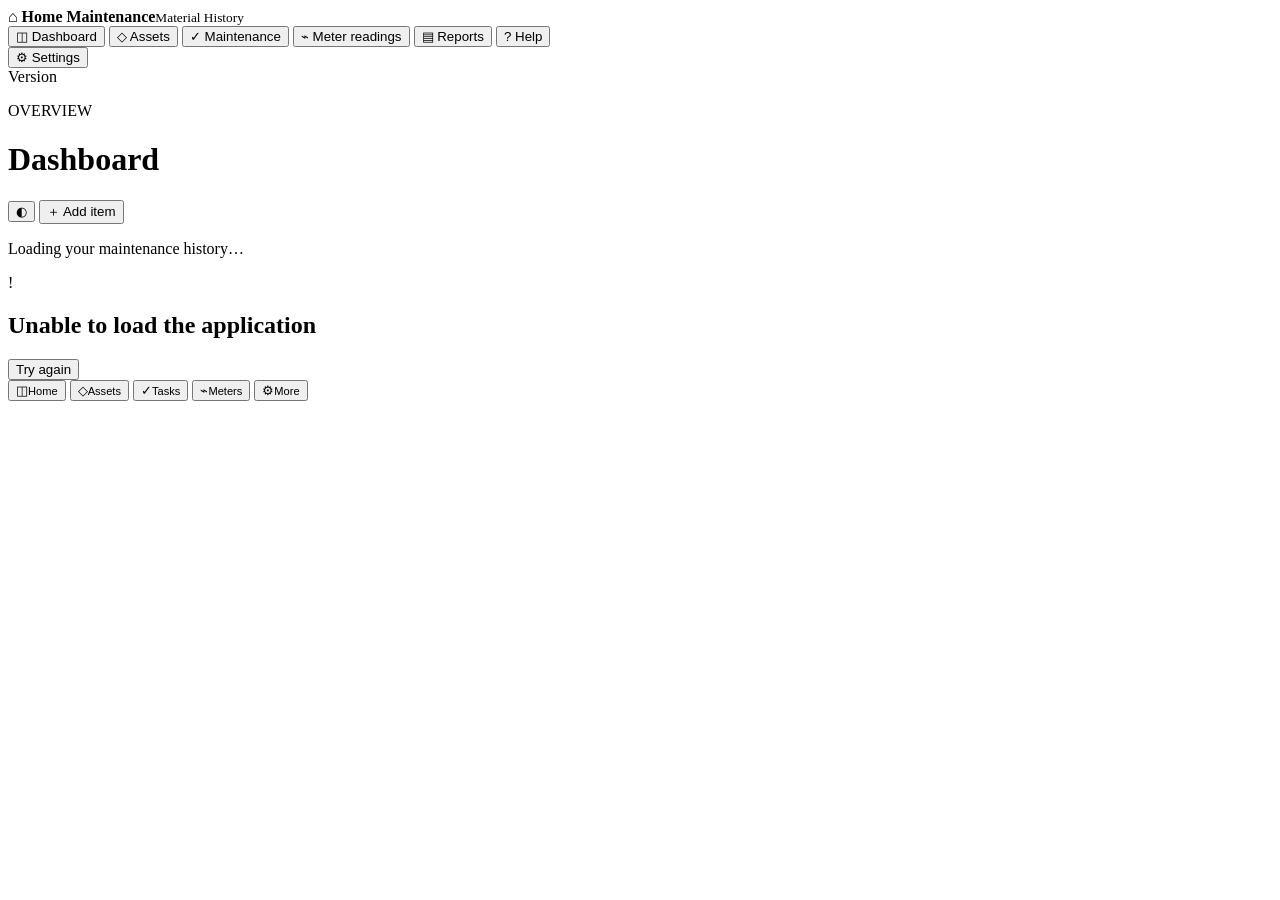
==== home_maintenance_tracker/static/index.html @ 6117e9c3 "Add files via upload" ====
<!doctype html>
<html lang="en">
<head>
  <meta charset="utf-8">
  <meta name="viewport" content="width=device-width,initial-scale=1,viewport-fit=cover">
  <meta name="color-scheme" content="light dark">
  <title>Home Maintenance Tracker</title>
  <link rel="stylesheet" href="static/styles.css">
</head>
<body>
  <div id="app" class="app-shell">
    <aside class="sidebar" aria-label="Primary navigation">
      <div class="brand">
        <span class="brand-mark" aria-hidden="true">⌂</span>
        <span><strong>Home Maintenance</strong><small>Material History</small></span>
      </div>
      <nav id="nav">
        <button data-page="dashboard" class="active"><span>◫</span> Dashboard</button>
        <button data-page="assets"><span>◇</span> Assets</button>
        <button data-page="maintenance"><span>✓</span> Maintenance</button>
        <button data-page="meters"><span>⌁</span> Meter readings</button>
        <button data-page="reports"><span>▤</span> Reports</button>
        <button data-page="help"><span>?</span> Help</button>
      </nav>
      <div class="sidebar-footer">
        <button data-page="settings"><span>⚙</span> Settings</button>
        <div class="version" id="version">Version</div>
      </div>
    </aside>

    <main>
      <header class="topbar">
        <div>
          <p class="eyebrow" id="pageEyebrow">OVERVIEW</p>
          <h1 id="pageTitle">Dashboard</h1>
        </div>
        <div class="top-actions">
          <button class="icon-button" id="themeToggle" aria-label="Toggle theme">◐</button>
          <button class="button primary" id="quickAdd">＋ Add item</button>
        </div>
      </header>

      <div id="loading" class="loading"><span></span><p>Loading your maintenance history…</p></div>
      <div id="errorState" class="empty-state hidden"><span>!</span><h2>Unable to load the application</h2><p id="errorMessage"></p><button class="button" onclick="location.reload()">Try again</button></div>

      <section id="page-dashboard" class="page active"></section>
      <section id="page-assets" class="page"></section>
      <section id="page-maintenance" class="page"></section>
      <section id="page-meters" class="page"></section>
      <section id="page-reports" class="page"></section>
      <section id="page-help" class="page"></section>
      <section id="page-settings" class="page"></section>
    </main>

    <nav class="mobile-nav" aria-label="Mobile navigation">
      <button data-page="dashboard" class="active"><span>◫</span><small>Home</small></button>
      <button data-page="assets"><span>◇</span><small>Assets</small></button>
      <button data-page="maintenance"><span>✓</span><small>Tasks</small></button>
      <button data-page="meters"><span>⌁</span><small>Meters</small></button>
      <button data-page="settings"><span>⚙</span><small>More</small></button>
    </nav>
  </div>

  <dialog id="modal" class="modal">
    <form method="dialog" class="modal-card" id="modalForm">
      <header><div><p class="eyebrow" id="modalEyebrow">DETAILS</p><h2 id="modalTitle">Modal</h2></div><button value="cancel" class="close-button" aria-label="Close">×</button></header>
      <div class="modal-body" id="modalBody"></div>
      <footer id="modalFooter"><button value="cancel" class="button">Cancel</button><button type="button" class="button primary" id="modalSubmit">Save</button></footer>
    </form>
  </dialog>

  <dialog id="setupDialog" class="modal setup-modal">
    <form method="dialog" class="modal-card" id="setupForm">
      <header><div><p class="eyebrow">FIRST-RUN SETUP</p><h2>Welcome to Home Maintenance Tracker</h2></div></header>
      <div class="modal-body" id="setupBody"></div>
      <footer><button type="button" class="button primary" id="setupNext">Continue</button></footer>
    </form>
  </dialog>

  <div id="toastRegion" class="toast-region" aria-live="polite"></div>
  <script src="static/app.js"></script>
</body>
</html>
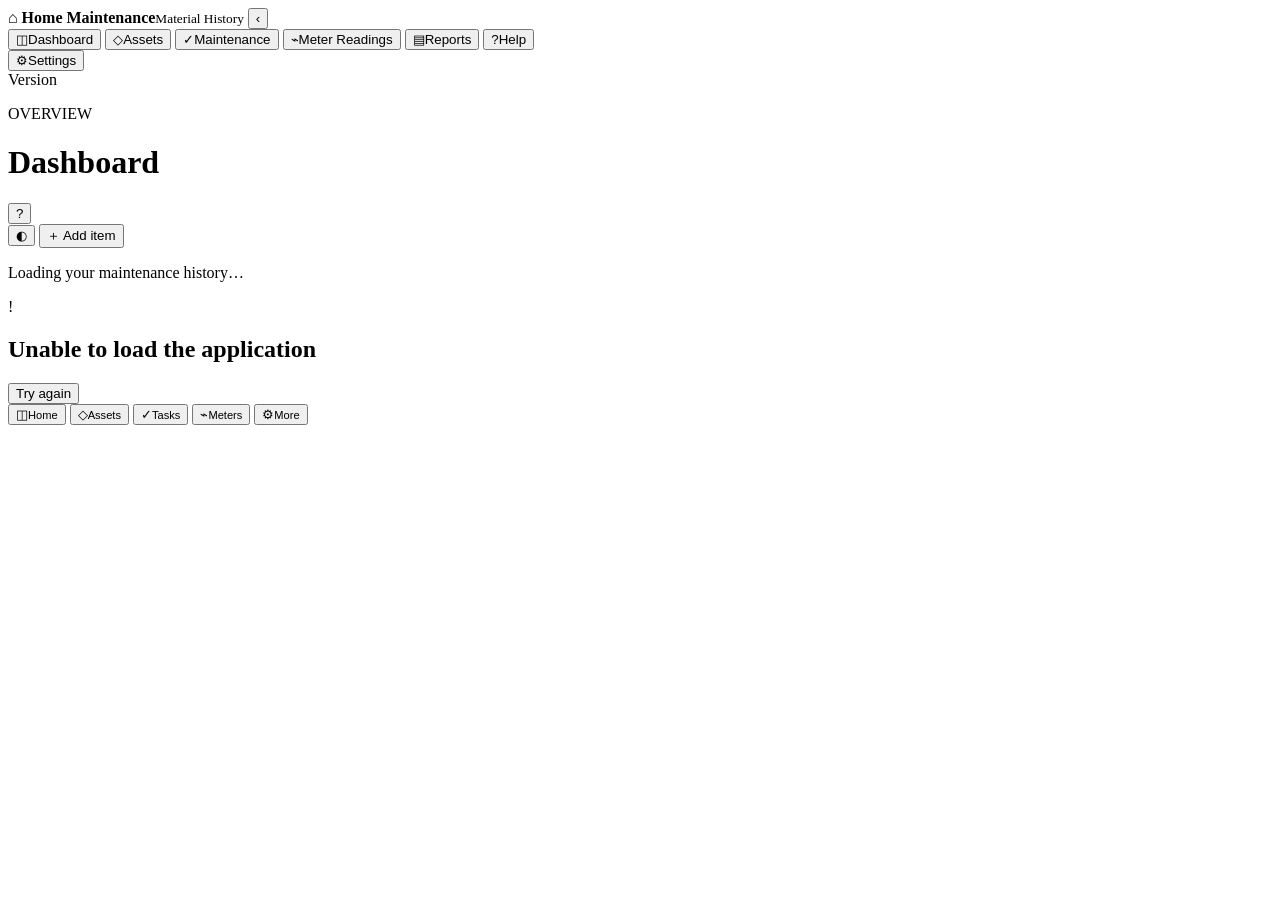
==== commit be01b3f4: "Add files via upload Release version 0.2.0" ====
--- a/home_maintenance_tracker/static/index.html
+++ b/home_maintenance_tracker/static/index.html
@@ -12,18 +12,19 @@
     <aside class="sidebar" aria-label="Primary navigation">
       <div class="brand">
         <span class="brand-mark" aria-hidden="true">⌂</span>
-        <span><strong>Home Maintenance</strong><small>Material History</small></span>
+        <span class="brand-label"><strong>Home Maintenance</strong><small>Material History</small></span>
+        <button type="button" class="sidebar-toggle" id="sidebarToggle" aria-label="Minimize sidebar" title="Minimize sidebar"><span aria-hidden="true">‹</span></button>
       </div>
       <nav id="nav">
-        <button data-page="dashboard" class="active"><span>◫</span> Dashboard</button>
-        <button data-page="assets"><span>◇</span> Assets</button>
-        <button data-page="maintenance"><span>✓</span> Maintenance</button>
-        <button data-page="meters"><span>⌁</span> Meter readings</button>
-        <button data-page="reports"><span>▤</span> Reports</button>
-        <button data-page="help"><span>?</span> Help</button>
+        <button data-page="dashboard" class="active" title="Dashboard"><span>◫</span><span class="nav-label">Dashboard</span></button>
+        <button data-page="assets" title="Assets"><span>◇</span><span class="nav-label">Assets</span></button>
+        <button data-page="maintenance" title="Maintenance"><span>✓</span><span class="nav-label">Maintenance</span></button>
+        <button data-page="meters" title="Meter Readings"><span>⌁</span><span class="nav-label">Meter Readings</span></button>
+        <button data-page="reports" title="Reports"><span>▤</span><span class="nav-label">Reports</span></button>
+        <button data-page="help" title="Help"><span>?</span><span class="nav-label">Help</span></button>
       </nav>
       <div class="sidebar-footer">
-        <button data-page="settings"><span>⚙</span> Settings</button>
+        <button data-page="settings" title="Settings"><span>⚙</span><span class="nav-label">Settings</span></button>
         <div class="version" id="version">Version</div>
       </div>
     </aside>
@@ -32,7 +33,7 @@
       <header class="topbar">
         <div>
           <p class="eyebrow" id="pageEyebrow">OVERVIEW</p>
-          <h1 id="pageTitle">Dashboard</h1>
+          <div class="title-with-help"><h1 id="pageTitle">Dashboard</h1><button type="button" class="help-button" id="pageHelp" data-help="screen-dashboard" aria-label="Help for Dashboard" title="Help for Dashboard">?</button></div>
         </div>
         <div class="top-actions">
           <button class="icon-button" id="themeToggle" aria-label="Toggle theme">◐</button>
@@ -62,11 +63,19 @@
   </div>
 
   <dialog id="modal" class="modal">
-    <form method="dialog" class="modal-card" id="modalForm">
-      <header><div><p class="eyebrow" id="modalEyebrow">DETAILS</p><h2 id="modalTitle">Modal</h2></div><button value="cancel" class="close-button" aria-label="Close">×</button></header>
+    <form class="modal-card" id="modalForm">
+      <header><div><p class="eyebrow" id="modalEyebrow">DETAILS</p><div class="title-with-help"><h2 id="modalTitle">Modal</h2><button type="button" class="help-button hidden" id="modalHelp" aria-label="Help">?</button></div></div><button type="button" class="close-button" id="modalClose" aria-label="Close">×</button></header>
       <div class="modal-body" id="modalBody"></div>
-      <footer id="modalFooter"><button value="cancel" class="button">Cancel</button><button type="button" class="button primary" id="modalSubmit">Save</button></footer>
+      <footer id="modalFooter"><button type="button" class="button" id="modalCancel">Cancel</button><button type="button" class="button primary" id="modalSubmit">Save</button></footer>
     </form>
+  </dialog>
+
+  <dialog id="helpDialog" class="modal help-dialog">
+    <article class="modal-card">
+      <header><div><p class="eyebrow">CONTEXTUAL HELP</p><h2 id="contextHelpTitle">Help</h2></div><button type="button" class="close-button" id="helpClose" aria-label="Close help">×</button></header>
+      <div class="modal-body rich-help" id="contextHelpBody"></div>
+      <footer><button type="button" class="button" id="helpFull">Open Complete Help</button><button type="button" class="button primary" id="helpDone">Done</button></footer>
+    </article>
   </dialog>
 
   <dialog id="setupDialog" class="modal setup-modal">
@@ -78,6 +87,7 @@
   </dialog>
 
   <div id="toastRegion" class="toast-region" aria-live="polite"></div>
+  <script src="static/help.js"></script>
   <script src="static/app.js"></script>
 </body>
 </html>
